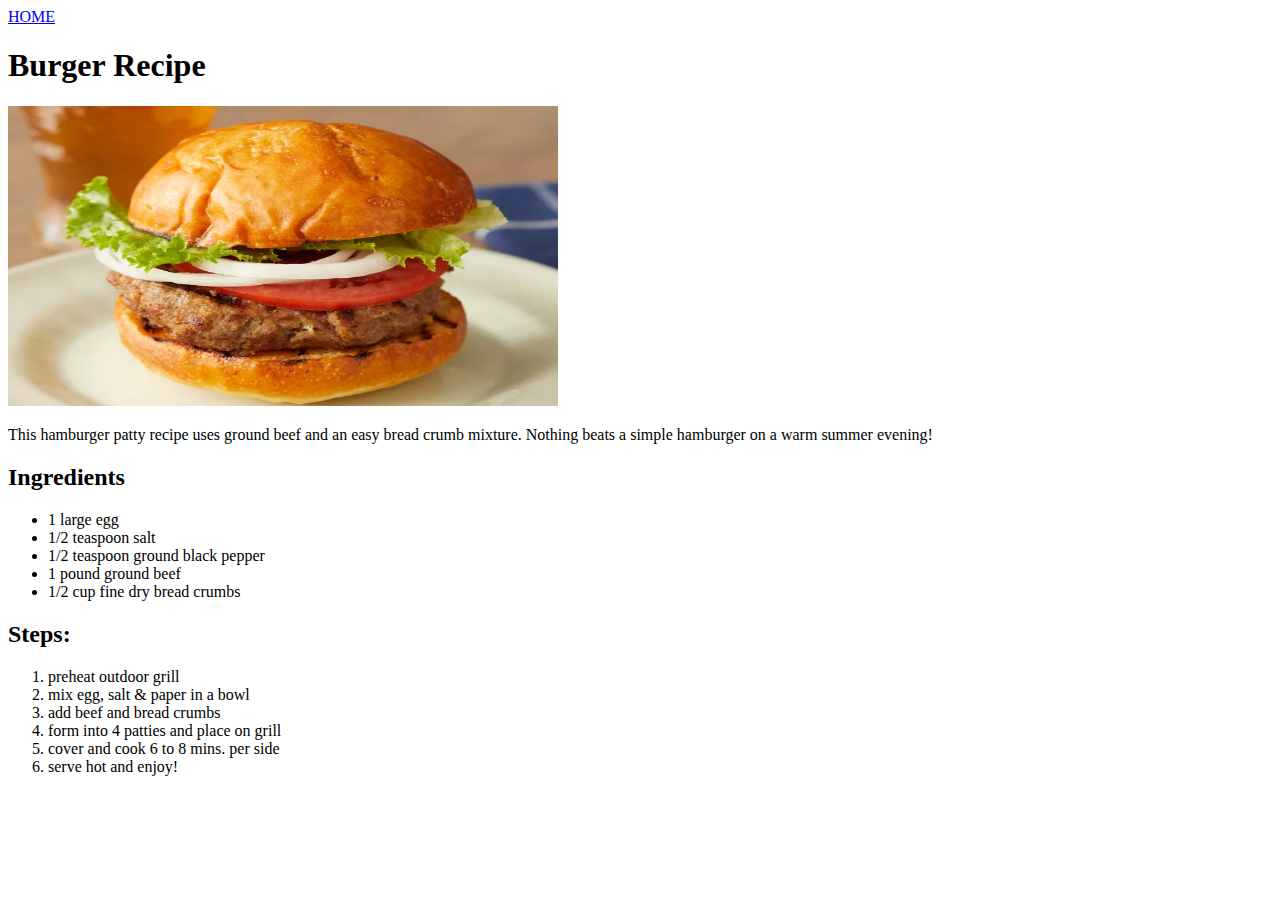
==== recipes/burger.html @ d0b2bb7d "added recipes" ====
<!DOCTYPE html>
<html lang="en">
<head>
    <meta charset="UTF-8">
    <meta name="viewport" content="width=device-width, initial-scale=1.0">
    <title>Burger</title>
</head>
<body>
    <a href="../index.html">HOME</a>
    <h1>Burger Recipe</h1>
    <img src="burger.webp" alt="burger" width="550" height="300">
    <p>This hamburger patty recipe uses ground beef and an easy bread crumb mixture. Nothing beats a simple hamburger on a warm summer evening! </p>
    <h2>Ingredients</h2>
    <ul>
        <li>1 large egg</li>
        <li>1/2 teaspoon salt</li>
        <li>1/2 teaspoon ground black pepper</li>
        <li>1 pound ground beef</li>
        <li>1/2 cup fine dry bread crumbs</li>

    </ul>
    <h2>Steps:</h2>
    <ol>
        <li>preheat outdoor grill</li>
        <li>mix egg, salt & paper in a bowl</li>
        <li>add beef and bread crumbs</li>
        <li>form into 4 patties and place on grill</li>
        <li>cover and cook 6 to 8 mins. per side</li>
        <li>serve hot and enjoy!</li>
    </ol>
</body>
</html>
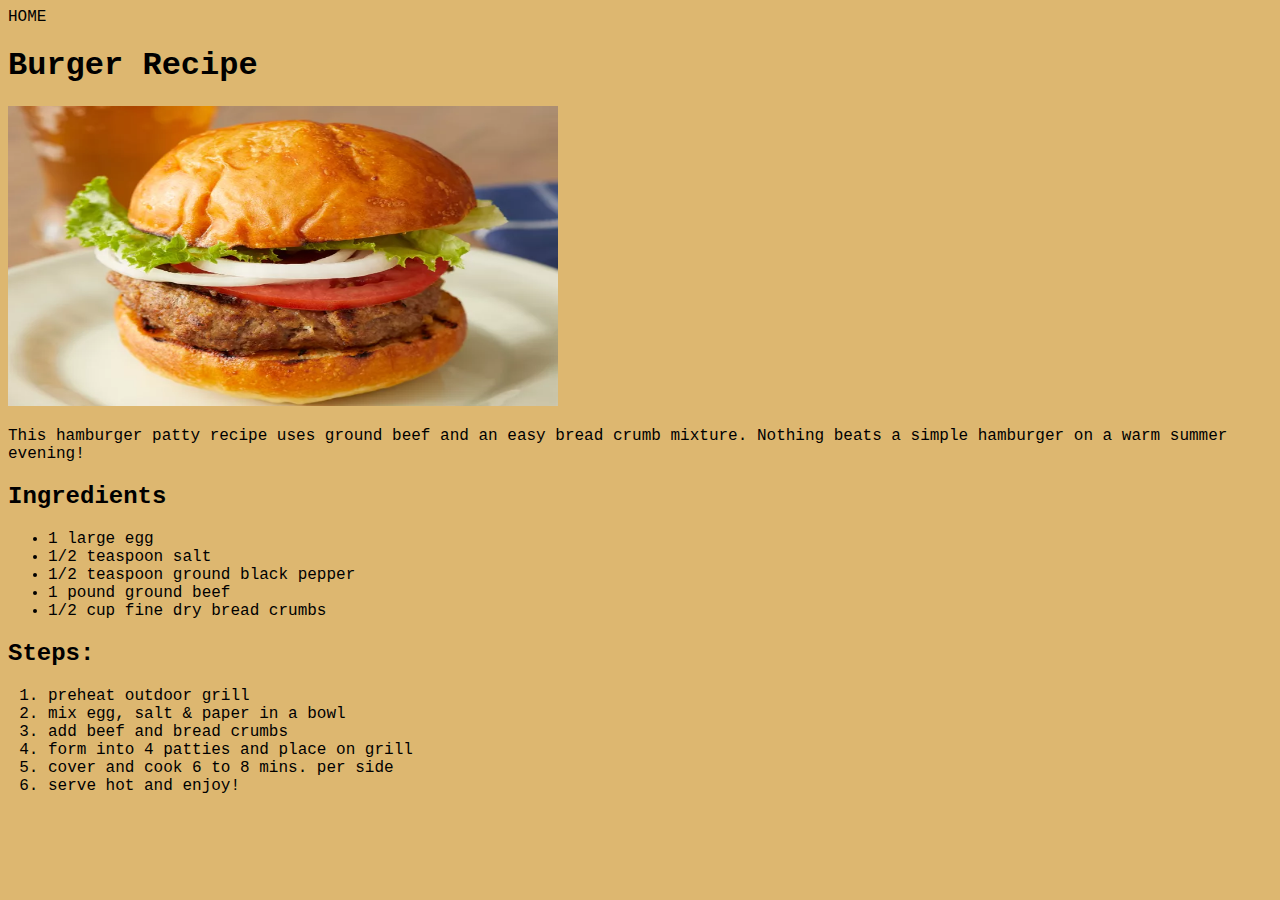
==== commit 6c40591b: "add some css" ====
--- a/recipes/burger.html
+++ b/recipes/burger.html
@@ -4,6 +4,7 @@
     <meta charset="UTF-8">
     <meta name="viewport" content="width=device-width, initial-scale=1.0">
     <title>Burger</title>
+    <link rel="stylesheet" href="recipes.css">
 </head>
 <body>
     <a href="../index.html">HOME</a>
--- a/recipes/recipes.css
+++ b/recipes/recipes.css
@@ -0,0 +1,10 @@
+body {
+    font-family: 'Courier New', Courier, monospace;
+    background-color: rgb(221, 183, 112);
+}
+
+a {
+    color: black;
+    text-decoration:none;
+}
+
